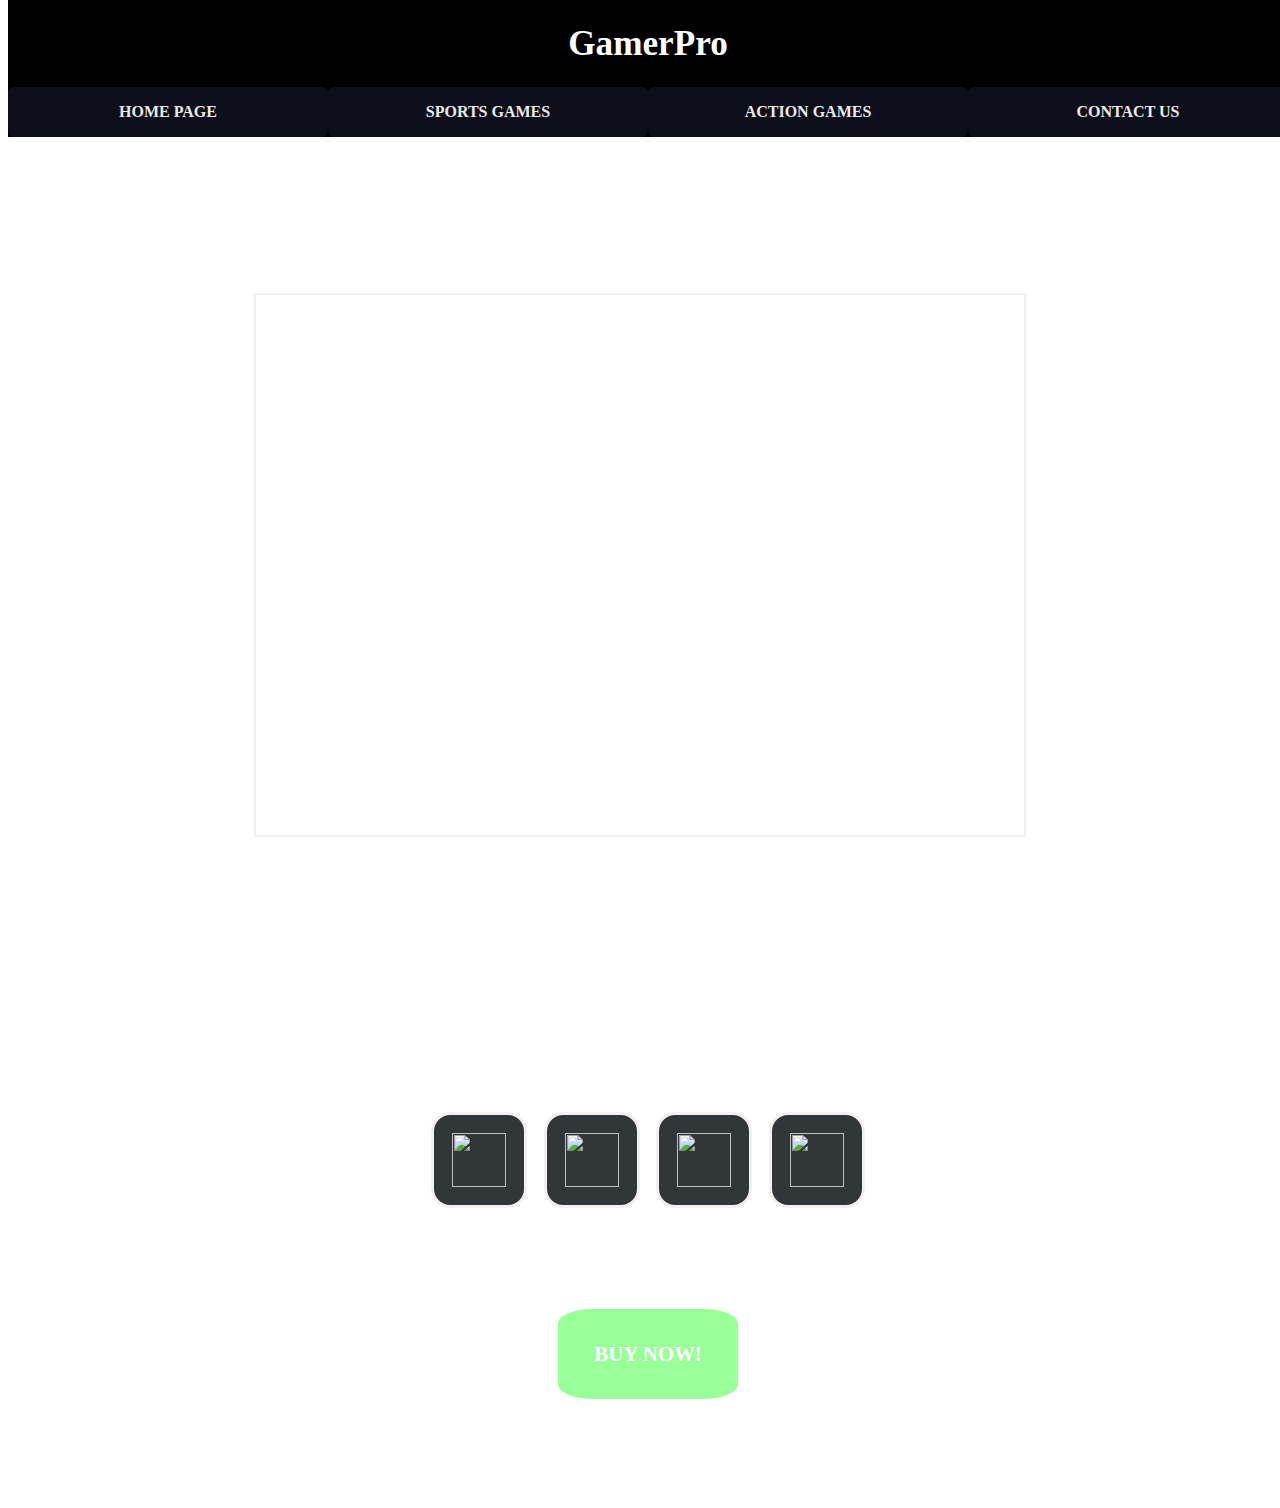
==== acorigin.html @ fdaa1451 "finished all the pages" ====
<!DOCTYPE html>
<html lang="en">

<head>
    <meta charset="UTF-8">
    <meta name="viewport" content="width=device-width, initial-scale=1.0">
    <title>GamerPro</title>
    <link rel="stylesheet" href="mainpagestyle.css">
    <link rel="shortcut icon" href="https://cdn.pixabay.com/photo/2021/04/07/02/23/gaming-6157807_1280.png"
        type="image/x-icon" />

</head>

<body>
    <div id="headline">
        <h1 class="header" id="gamepro-headline">GamerPro
            <img id="logo-img" src="https://cdn.pixabay.com/photo/2021/04/07/02/23/gaming-6157807_1280.png" alt="">
        </h1>
        <div id="navigation-bar">
            <a href="index.html #intro" class="over-btn"><button class="nav-btn" style="width: 25%;">
                    Home Page
                </button>
                <a href="index.html #sports-games-arrow" class="over-btn"><button class="nav-btn" style="width: 25%;">
                        Sports Games
                    </button>
                    <a href="index.html #action-games-arrow" class="over-btn"><button class="nav-btn" style="width: 25%;">
                            Action Games
                        </button>
                    </a>
                </a>
                <a href="index.html #contact-us" class="over-btn"><button class="nav-btn" style="width: 25%;">
                        Contact us
                    </button>
                </a>

        </div>
    </div>
    <br><br><br><br><br><br><br><br><br><br><br>
    <div id="intro">
        <h1 class="header">Assassin's Creed Origins</h1>
        <div class="subtext">
            <video  autoplay loop muted>
                <source src="../Final-HTML/acorigin-trailer.mp4" type="video/mp4">
            </video>
        </div>
        <div class="subtext" id="sports-games-arrow">
            <h2 class="text">Assassin's Creed Origins is a 2017 action role-playing video game developed by Ubisoft Montreal and published by Ubisoft. It is the tenth major installment in the Assassin's Creed series, following 2015's Assassin's Creed Syndicate. Principally set in Egypt, near the end of the Ptolemaic period from 49 to 43 BC, the story follows a Medjay named Bayek of Siwa and his wife Aya as they seek revenge for the murder of their son, and explores the origins of the millennia-long conflict between the Hidden Ones—forerunners to the Assassin Brotherhood, and the Order of the Ancients—forerunners to the Templar Order. The framing story, set in the 21st century, follows a new character, Layla Hassan, who relives Bayek and Aya's memories using a modified Animus device.</h2>
        </div>
    </div>
    <div id="sell-container">

        <div class="platform-container">
            <input type="checkbox" id="ps4" style="display: none;" name="ps4">
            <label for="ps4">
                <div class="boxes" id="box1">
                    <img src="https://cdn-icons-png.flaticon.com/512/871/871519.png" alt="">
                </div>
                <h1 class="price">Price: $25.90</h1>
            </label>
            
        
                <input type="checkbox" id="ps5" style="display: none;" name="ps5">
                <label for="ps5">
                    <div class="boxes" id="box2">
                        <img src="https://www.gran-turismo.com/gtsport/decal/8070469293286883864_1.png" alt="">
                    </div>
                    <h1 class="price">Price: $79.90</h1>
                </label>
    
          
                    <input type="checkbox" id="xbox" style="display: none;" name="xbox">
                    <label for="xbox">
                        <div class="boxes" id="box3">
                            <img src="https://seeklogo.com/images/X/xbox-logo-C9EFA3EB09-seeklogo.com.png" alt="">
                        </div>
                        <h1 class="price" style="color: red;">Unavailable</h1>
                    </label>
        
            
                        <input type="checkbox" id="pc" style="display: none;" name="pc">
                        <label for="pc">
                            <div class="boxes" id="box4">
                                <img src="https://www.betaarchive.com/wiki/images/9/94/Pc-logo-png.png" alt="">
                            </div>
                            <h1 class="price" style="color: red;">Unavailable</h1>
                        </label>
        

        </div>


    </div>
    <div style="width: 100vw;">  
    <div class="buy-now-container">
          
        <input type="checkbox" id="buy-now" style="display: none;" name="buy-now">
        <label for="buy-now">
             <div class="boxes" id="box5">
                <h1 class="text">BUY NOW!</h1>    
             </div>
           
        </label>
</div>
</div>    
</div>

</body>

</html>
---- mainpagestyle.css ----
body
{
    background-image: url("https://wallpaperaccess.com/full/1397755.jpg");
}

.flip-card {
    background-color: transparent;
    width: 20vw;
    height: 30vw;
    perspective: 1000px; /* Remove this if you don't want the 3D effect */
  }
  
  /* This container is needed to position the front and back side */
  .flip-card-inner {
    position: relative;
    width: 100%;
    height: 100%;
    text-align: center;
    transition: transform 0.8s;
    transform-style: preserve-3d;
  }
  
  /* Do an horizontal flip when you move the mouse over the flip box container */
  .flip-card:hover .flip-card-inner {
    transform: rotateY(180deg);
  }

  @keyframes example {
    0%   {}
    100% {width: 30vw;}
  }
  .flip-card:hover
  {
    animation-name: example;
    animation-duration: 2s;
    animation-iteration-count: 1 ;
    animation-fill-mode: forwards;

  }
  /* Position the front and back side */
  .flip-card-front, .flip-card-back {
    position: absolute;
    width: 100%;
    height: 100%;
    -webkit-backface-visibility: hidden; /* Safari */
    backface-visibility: hidden;
  }
  .flip-card-front img
  {
    width: 100%;
    height: 100%;
  }

  /* Style the front side (fallback if image is missing) */
  .flip-card-front {
    
    color: black;
    display: flex;
    justify-content: center;
    align-items: center;
  }
  
  /* Style the back side */
  .flip-card-back
   {
    transform: rotateY(180deg);
  }
  .games-section
{
  display: flex;
    justify-content: space-evenly;
    flex-wrap: wrap;
    width: 100vw;
}

.video-container {
    position: fixed;
    top: 0;
    left: 0;
    width: 100%;
    height: 100%;
    z-index: 0; /* To make sure the video is behind the content */
}

video {
    position: absolute;
    top: 0;
    left: 0;
    width: 100%;
    height: 100%;
    object-fit: cover;
}
.nav-btn {
    font-family: cursive;
    font-size: 1rem;
    padding: 1rem 2.5rem;
    width: 33%;
    border: none;
    outline: none;
    border-radius: 0.4rem;
    cursor: pointer;
    text-transform: uppercase;
    background-color: rgb(14, 14, 26);
    color: rgb(234, 234, 234);
    font-weight: 700;
    transition: 0.6s;
  }
  
  .nav-btn:active {
    scale: 0.92;
  }
  
  .nav-btn:hover {
    background: rgb(2,29,78);
    background: linear-gradient(270deg, rgba(2, 29, 78, 0.681) 0%, rgba(255, 81, 0, 0.873) 60%);
    color: rgb(103, 1, 134);
  }

  #headline
  {
    position: fixed;
    top: 0;
    display: block;
    justify-items: center;
    z-index: 1;
    background-color: black;
    
  }
  #navigation-bar
  {
    display: flex;
    width: 100vw;
    justify-content: space-evenly;
  }
  .over-btn
  {
    display: contents ;
  }
  .header
{
    font-size: 2.2rem;
    font-family: cursive;
    text-align: center;
    color: white;
    width: 100vw;
   
}
.text
{
    font-size: 1.3rem;
    font-family: cursive;
    text-align: center;
    color: white;
    width: 60vw;
   
}
#logo-img
{
    position: absolute;
    left: 80vw;
    height: 2rem;
    animation-name: logomoving;
    animation-duration: 1s;
    animation-iteration-count: infinite ;
 
}


@keyframes logomoving {
   0%   {height: 4rem;}
   50%   {height: 4.2rem;}
   100% {height: 4rem;}
 }
 #gamepro-headline
 {
    animation-name: switching-color-headline;
    animation-duration: 1s;
    animation-iteration-count: infinite ;
 
 }

 @keyframes switching-color-headline {
    0%   {color: blue; }
    25%   {color: red; }
    50%  {color: rgb(0, 255, 0); }
    75%   {color: red; }
    100% {color: blue; }
  }
#intro
{
    display: block;
}
#intro video
{
    position: static;
    height: 60vh;
    width: 60vw;
    border: 2px solid #f1f1f1;
}
.subtext
{
    display: flex;
    justify-content: center;
}
 @keyframes videoflex {
    0%   {}
    100% {width: 70vw; height: 70vh;}
  }
  #intro video:hover
  {
    animation-name: videoflex;
    animation-duration: 2s;
    animation-iteration-count: 1 ;
    animation-fill-mode: forwards;

  }

/*social buttons*/
#contact-us
{
    display: flex;
    align-items: center;
    flex-wrap: wrap;
    justify-content: center;
    margin: 5vw;
}
.empty-line
{
    display: flex;
    width: 100vw;
}


  .social-buttons {
    display: flex;
    justify-content: center;
    align-items: center;
    background-color: #000000;
    box-shadow: 0px 0px 15px #00000027;
    padding: 15px 10px;
    border-radius: 5em;
    box-shadow: 0px 0px 60px #1f4c65;
    -webkit-box-reflect: below 10px linear-gradient(to bottom, rgba(0,0,0,0.0), rgba(0,0,0,0.4));
  }
  
  .social-button {
    display: flex;
    justify-content: center;
    align-items: center;
    width: 50px;
    height: 50px;
    border-radius: 50%;
    margin: 0 10px;
    background-color: #fff;
    box-shadow: 0px 0px 4px #00000027;
    transition: 0.3s;
  }
  
  .social-button:hover {
    background-color: #f2f2f2;
    box-shadow: 0px 0px 6px 3px #00000027;
  }
  
  .social-buttons svg {
    transition: 0.3s;
    height: 20px;
  }
  
  .facebook {
    background-color: #3b5998;
  }
  
  .facebook svg {
    fill: #f2f2f2;
  }
  
  .facebook:hover svg {
    fill: #3b5998;
  }
  
  .github {
    background-color: #333;
  }
  
  .github svg {
    width: 25px;
    height: 25px;
    fill: #f2f2f2;
  }
  
  .github:hover svg {
    fill: #333;
  }
  
  .linkedin {
    background-color: #0077b5;
  }
  
  .linkedin svg {
    fill: #f2f2f2;
  }
  
  .linkedin:hover svg {
    fill: #0077b5;
  }
  
  .instagram {
    background-color: #c13584;
  }
  
  .instagram svg {
    fill: #f2f2f2;
  }
  
  .instagram:hover svg {
    fill: #c13584;
  }
  /*social buttons*/

/*select platform*/



.platform-container {
    position: relative;
    width: 100vw;
    display: flex;
    justify-content: center;
    flex-wrap: wrap;
  
    gap: 1.3vw;
  }
  
  .platform-container .boxes {
    width: 10vh;
    height: 10vh;
    background-color: #313638;
    transition: 0.3s;
    cursor: pointer;
    display: flex;
    align-items: center;
    justify-content: center;
    border-radius: 20%;
    border: 3.5px solid #f1f1f1;

  }
  .platform-container img
  {
  width: 6vh;
  height:6vh;
  }
  
  .platform-container #box1:hover {
    background-color: #ffffff;
  }
  
  .platform-container #box2:hover {
    background-color: #000000;
  }
  
  .platform-container #box3:hover {
    background-color: #00aa00;
  }
  
  .platform-container #box4:hover {
    background-color: #0000aa;
  }




.price
{
    font-size: 2.3rem;
    font-family: cursive;
    text-align: center;
    color: white;
    width: 100vw;
    position: absolute;
    display: flex;
    justify-content: center;
    justify-items: center;
    visibility: hidden;
    right: 0vw;
}
#ps4:checked + label .boxes{
    background-color: #ffffff;
}
#ps4:checked + label .price{
    visibility: visible;
}
#ps5:checked + label .boxes{
    background-color: #000000;
}
#ps5:checked + label .price{
    visibility: visible;
}
#xbox:checked + label .boxes{
    background-color: #00aa00;
}
#xbox:checked + label .price{
    visibility: visible;
}
#pc:checked + label .boxes{
    background-color: #0000aa;
}
#pc:checked + label .price{
    visibility: visible;
}
/*select platform*/
  /*buy now*/
  .buy-now-container {
    width: 100vw;
    display: flex;
    justify-content: center;
    flex-wrap: wrap;
    left:20vw;
    top: 10vw;
    gap: 1.3vw;
    padding: 6rem 0;
   
  }
  .buy-now-container #box5:hover {
    background-color: #00ff00aa;
  }
  .buy-now-container .boxes {
    width: 20vh;
    height: 10vh;
    border-radius: 20%;
    border: 5px solid #ffffff;
    background-color: #00ff0066;
    transition: 0.3s;
    cursor: pointer;
    display: flex;
    align-items: center;
    justify-content: center;
  }
  .buy-now-container img
  {
  width: 6vh;
  height:6vh;
  }

  #buy-now:checked + label .boxes{
    background-color: #00ff00;
}

  /*buy now*/

label
{
    width: 23vw;
}
/*media squary*/
@media only screen and (max-width:525px)
{
.platform-container
{
    gap: 0px;
}
.platform-container .boxes
{
    scale: 0.5;
}
label
{
    width: 18vw;
}

}
@media only screen and (min-width:525px)
{
label
{
    width: auto;
}
}
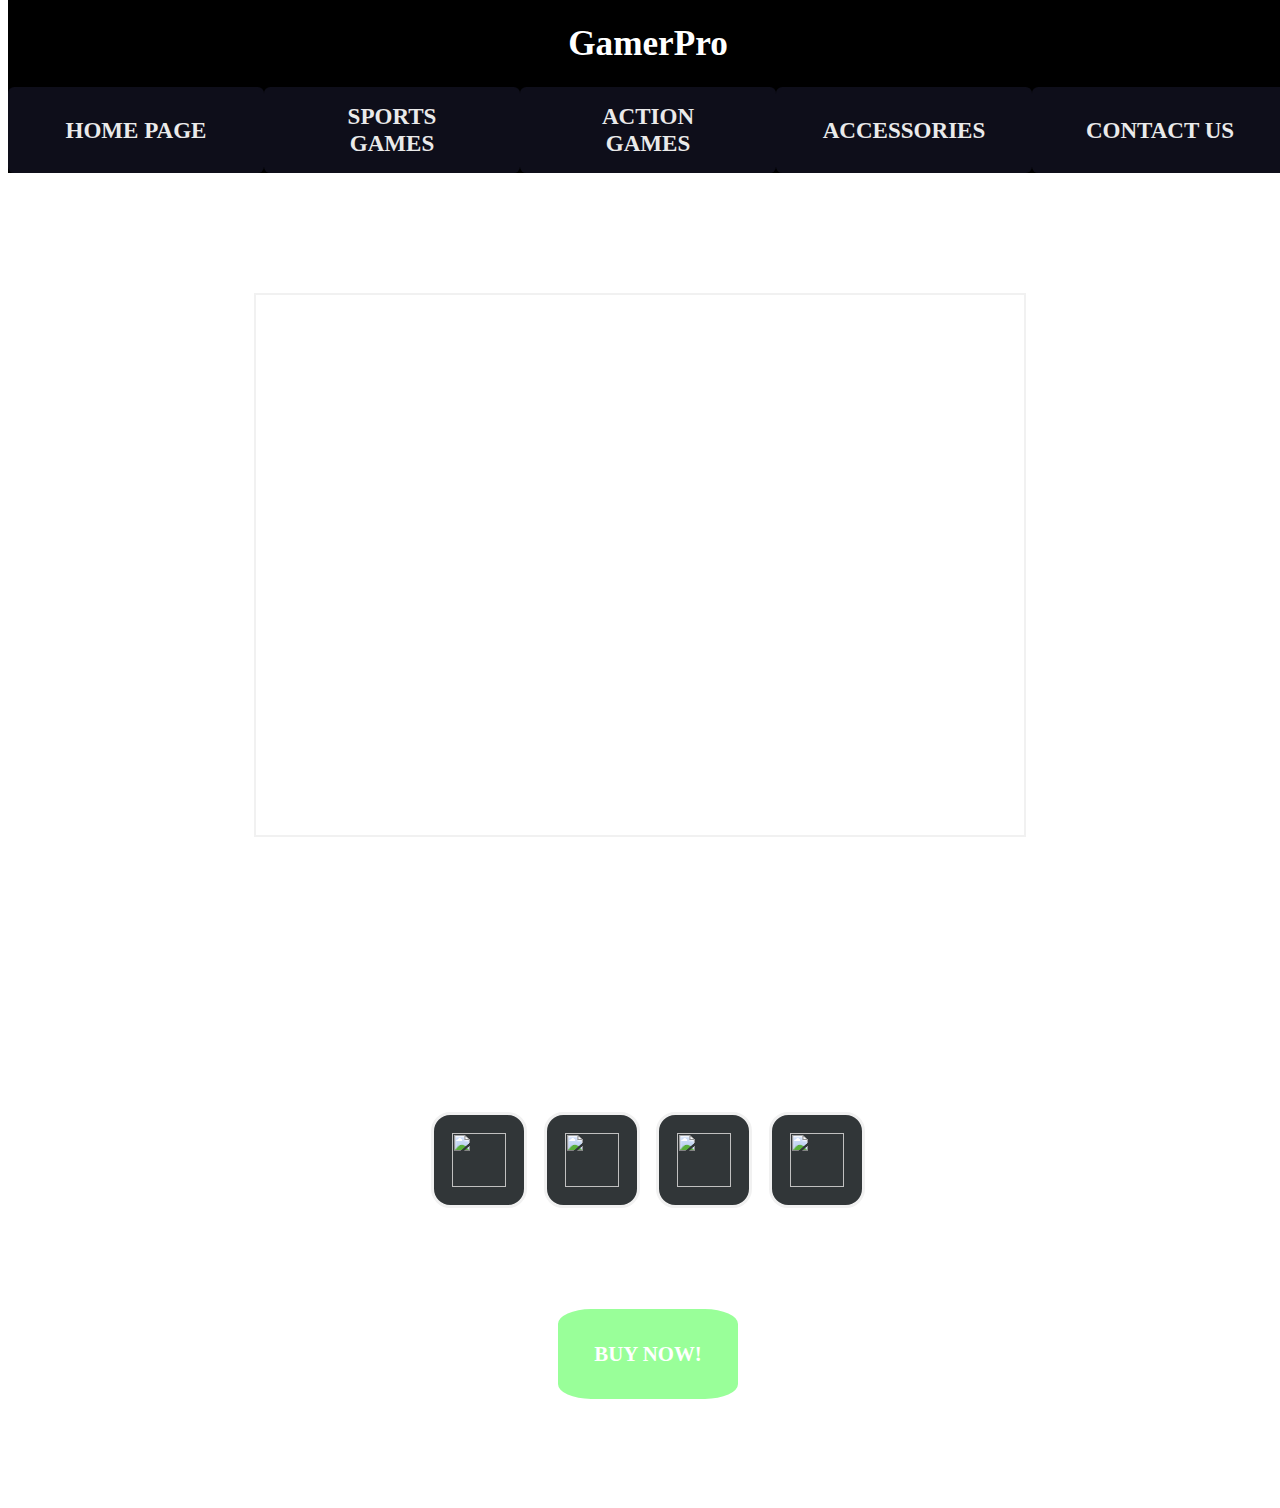
==== commit f91fd5cc: "Finished Accessories" ====
--- a/acorigin.html
+++ b/acorigin.html
@@ -28,6 +28,9 @@
                         </button>
                     </a>
                 </a>
+                <a href="index.html #accessories-arrow" class="over-btn"><button class="nav-btn" style="width: 25%;">
+                    Accessories
+                </button> </a>
                 <a href="index.html #contact-us" class="over-btn"><button class="nav-btn" style="width: 25%;">
                         Contact us
                     </button>
@@ -40,7 +43,7 @@
         <h1 class="header">Assassin's Creed Origins</h1>
         <div class="subtext">
             <video  autoplay loop muted>
-                <source src="../Final-HTML/acorigin-trailer.mp4" type="video/mp4">
+                <source src="./acorigin-trailer.mp4" type="video/mp4">
             </video>
         </div>
         <div class="subtext" id="sports-games-arrow">
--- a/mainpagestyle.css
+++ b/mainpagestyle.css
@@ -2,6 +2,29 @@
 {
     background-image: url("https://wallpaperaccess.com/full/1397755.jpg");
 }
+  @keyframes accessories {
+    0%   {}
+    100% {width: 20vw;}
+  }
+  .flip-card-accessories:hover
+  {
+    animation-name: accessories;
+    animation-duration: 2s;
+    animation-iteration-count: 1 ;
+    animation-fill-mode: forwards;
+}
+.flip-card-accessories {
+    background-color: transparent;
+    width: 15vw;
+    height: 15vw;
+    perspective: 1000px; /* Remove this if you don't want the 3D effect */
+  }
+  .flip-card-accessories:hover .flip-card-inner {
+    transform: rotateY(180deg);
+  }
+
+
+
 
 .flip-card {
     background-color: transparent;
@@ -92,7 +115,7 @@
 }
 .nav-btn {
     font-family: cursive;
-    font-size: 1rem;
+    font-size: 1.8vw;
     padding: 1rem 2.5rem;
     width: 33%;
     border: none;
@@ -115,6 +138,22 @@
     background: linear-gradient(270deg, rgba(2, 29, 78, 0.681) 0%, rgba(255, 81, 0, 0.873) 60%);
     color: rgb(103, 1, 134);
   }
+.text-before-cards
+{
+    font-size: 3.2vw;
+    font-family: 'Courier New', Courier, monospace;
+    text-align: center;
+    color: white;
+    display: flex;
+    justify-content: center;
+    align-items: center;
+    width: 100%;
+
+    animation-name: switching-color-headline;
+    animation-duration: 1s;
+    animation-iteration-count: infinite ;
+}
+
 
   #headline
   {
@@ -330,7 +369,8 @@
   
     gap: 1.3vw;
   }
-  
+
+
   .platform-container .boxes {
     width: 10vh;
     height: 10vh;
@@ -447,6 +487,55 @@
 
   /*buy now*/
 
+
+
+
+/*accessories*/
+.showcase {
+    display: flex;
+    width: 60vw;
+    height: 30vw;
+    background: #44444444;
+    align-items: flex-end;
+    flex-direction: row;
+    justify-content: space-between;
+    border: 2px white solid;
+}
+.tocenter
+{
+    width: 100vw;
+    display: flex;
+    justify-content: center;
+}
+
+.showcase img {
+    position: relative;
+    width: 33%;
+    height: 50%;
+    object-fit: cover;
+    
+}
+.showcase img:active  {
+    
+    position: absolute;
+
+   
+    object-fit: cover;
+    animation-name: imgflex;
+    animation-duration: 0.7s;
+    animation-iteration-count: 1 ;
+    animation-fill-mode: forwards;
+}
+.showcase img:active ~ img
+{
+    display: none;
+}
+@keyframes imgflex {
+    0%   {}
+    100% { width: 60vw;  height: 30vw;}
+  }
+/*accessories*/
+
 label
 {
     width: 23vw;
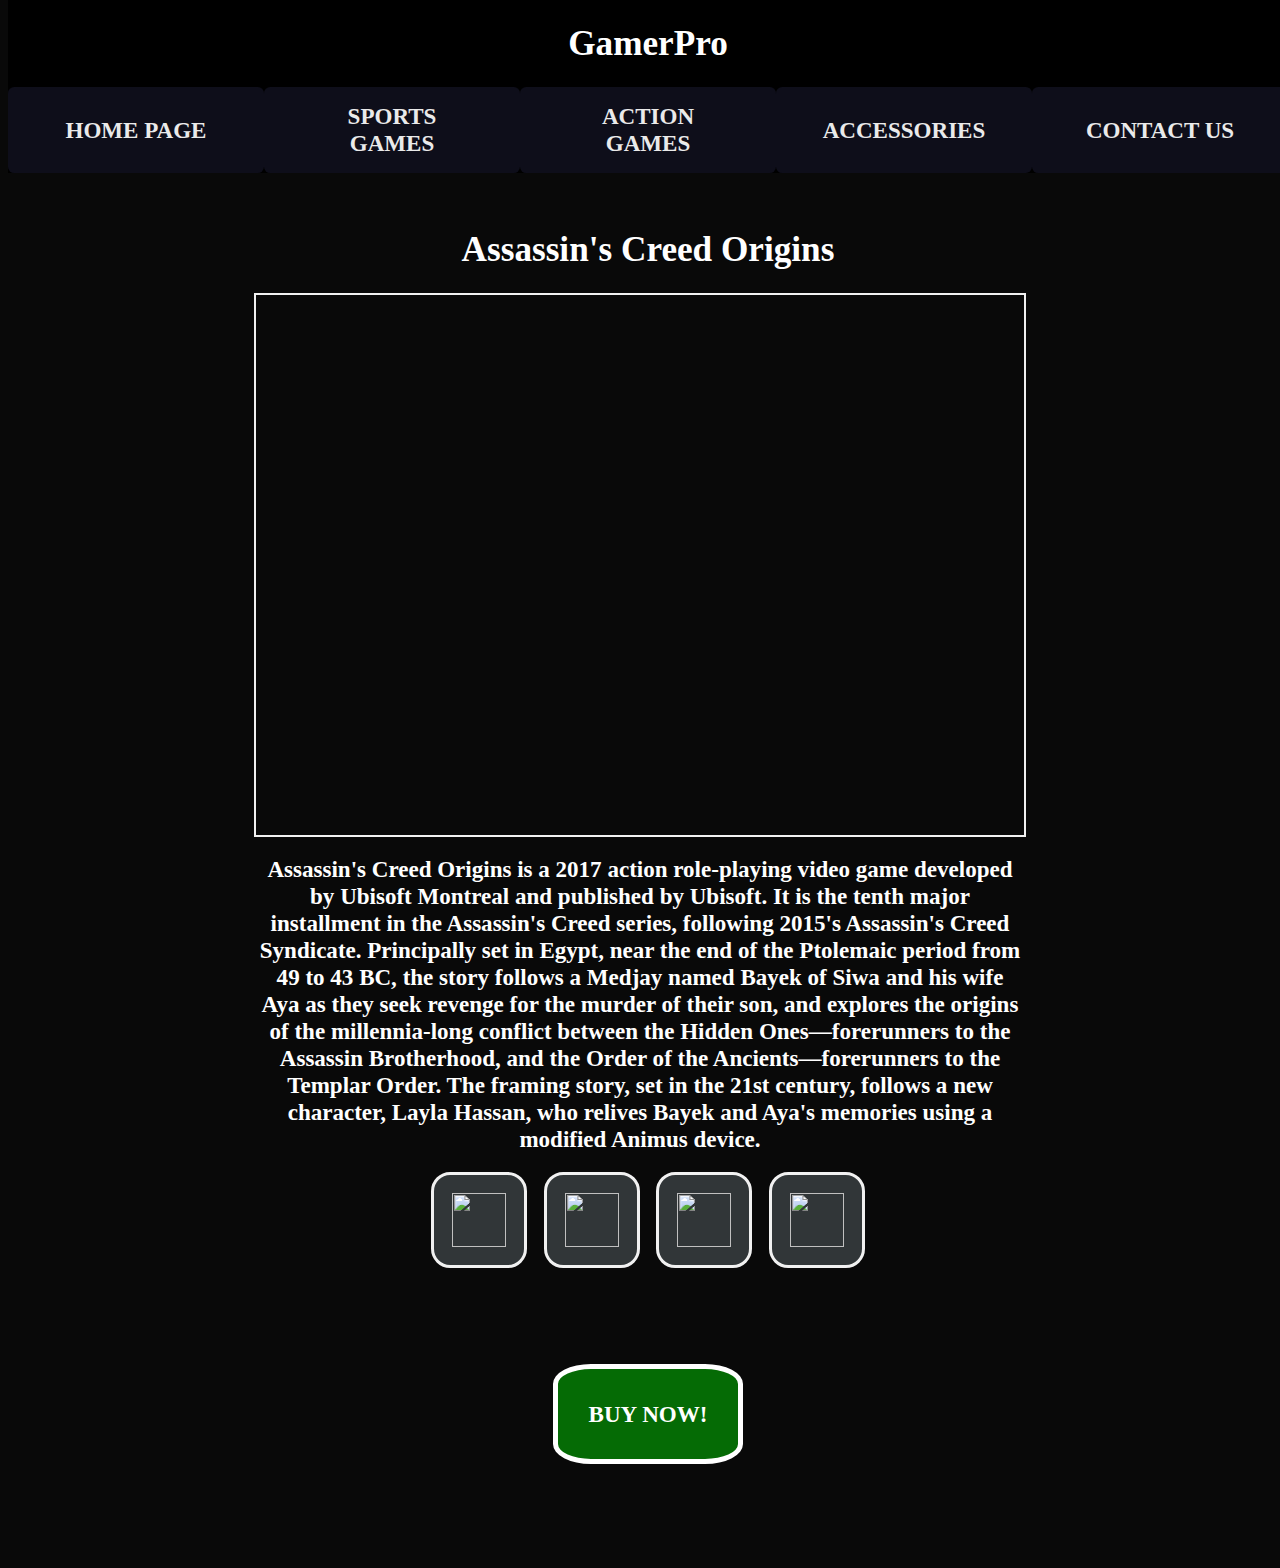
==== commit 886487ac: "Tooltip color" ====
--- a/acorigin.html
+++ b/acorigin.html
@@ -17,21 +17,21 @@
             <img id="logo-img" src="https://cdn.pixabay.com/photo/2021/04/07/02/23/gaming-6157807_1280.png" alt="">
         </h1>
         <div id="navigation-bar">
-            <a href="index.html #intro" class="over-btn"><button class="nav-btn" style="width: 25%;">
+            <a href="index.html #intro" class="over-btn"><button class="nav-btn" style="width: 20%;">
                     Home Page
                 </button>
-                <a href="index.html #sports-games-arrow" class="over-btn"><button class="nav-btn" style="width: 25%;">
+                <a href="index.html #sports-games-arrow" class="over-btn"><button class="nav-btn" style="width: 20%;">
                         Sports Games
                     </button>
-                    <a href="index.html #action-games-arrow" class="over-btn"><button class="nav-btn" style="width: 25%;">
+                    <a href="index.html #action-games-arrow" class="over-btn"><button class="nav-btn" style="width: 20%;">
                             Action Games
                         </button>
                     </a>
                 </a>
-                <a href="index.html #accessories-arrow" class="over-btn"><button class="nav-btn" style="width: 25%;">
+                <a href="index.html #accessories-arrow" class="over-btn"><button class="nav-btn" style="width: 20%;">
                     Accessories
                 </button> </a>
-                <a href="index.html #contact-us" class="over-btn"><button class="nav-btn" style="width: 25%;">
+                <a href="index.html #contact-us" class="over-btn"><button class="nav-btn" style="width: 20%;">
                         Contact us
                     </button>
                 </a>
--- a/mainpagestyle.css
+++ b/mainpagestyle.css
@@ -1,6 +1,7 @@
 body
 {
-    background-image: url("https://wallpaperaccess.com/full/1397755.jpg");
+    background-color: #090909;
+    /* background-image: url("https://wallpaperaccess.com/full/1397755.jpg"); */
 }
   @keyframes accessories {
     0%   {}
@@ -135,8 +136,8 @@
   
   .nav-btn:hover {
     background: rgb(2,29,78);
-    background: linear-gradient(270deg, rgba(2, 29, 78, 0.681) 0%, rgba(255, 81, 0, 0.873) 60%);
-    color: rgb(103, 1, 134);
+    background: linear-gradient(90deg, rgb(255, 0, 0) 20%, rgba(0, 255,0)40%, rgba(0,0,255) 110%);
+    color: rgb(0, 0, 0);
   }
 .text-before-cards
 {
@@ -186,7 +187,7 @@
 }
 .text
 {
-    font-size: 1.3rem;
+    font-size: 1.8vw;
     font-family: cursive;
     text-align: center;
     color: white;
